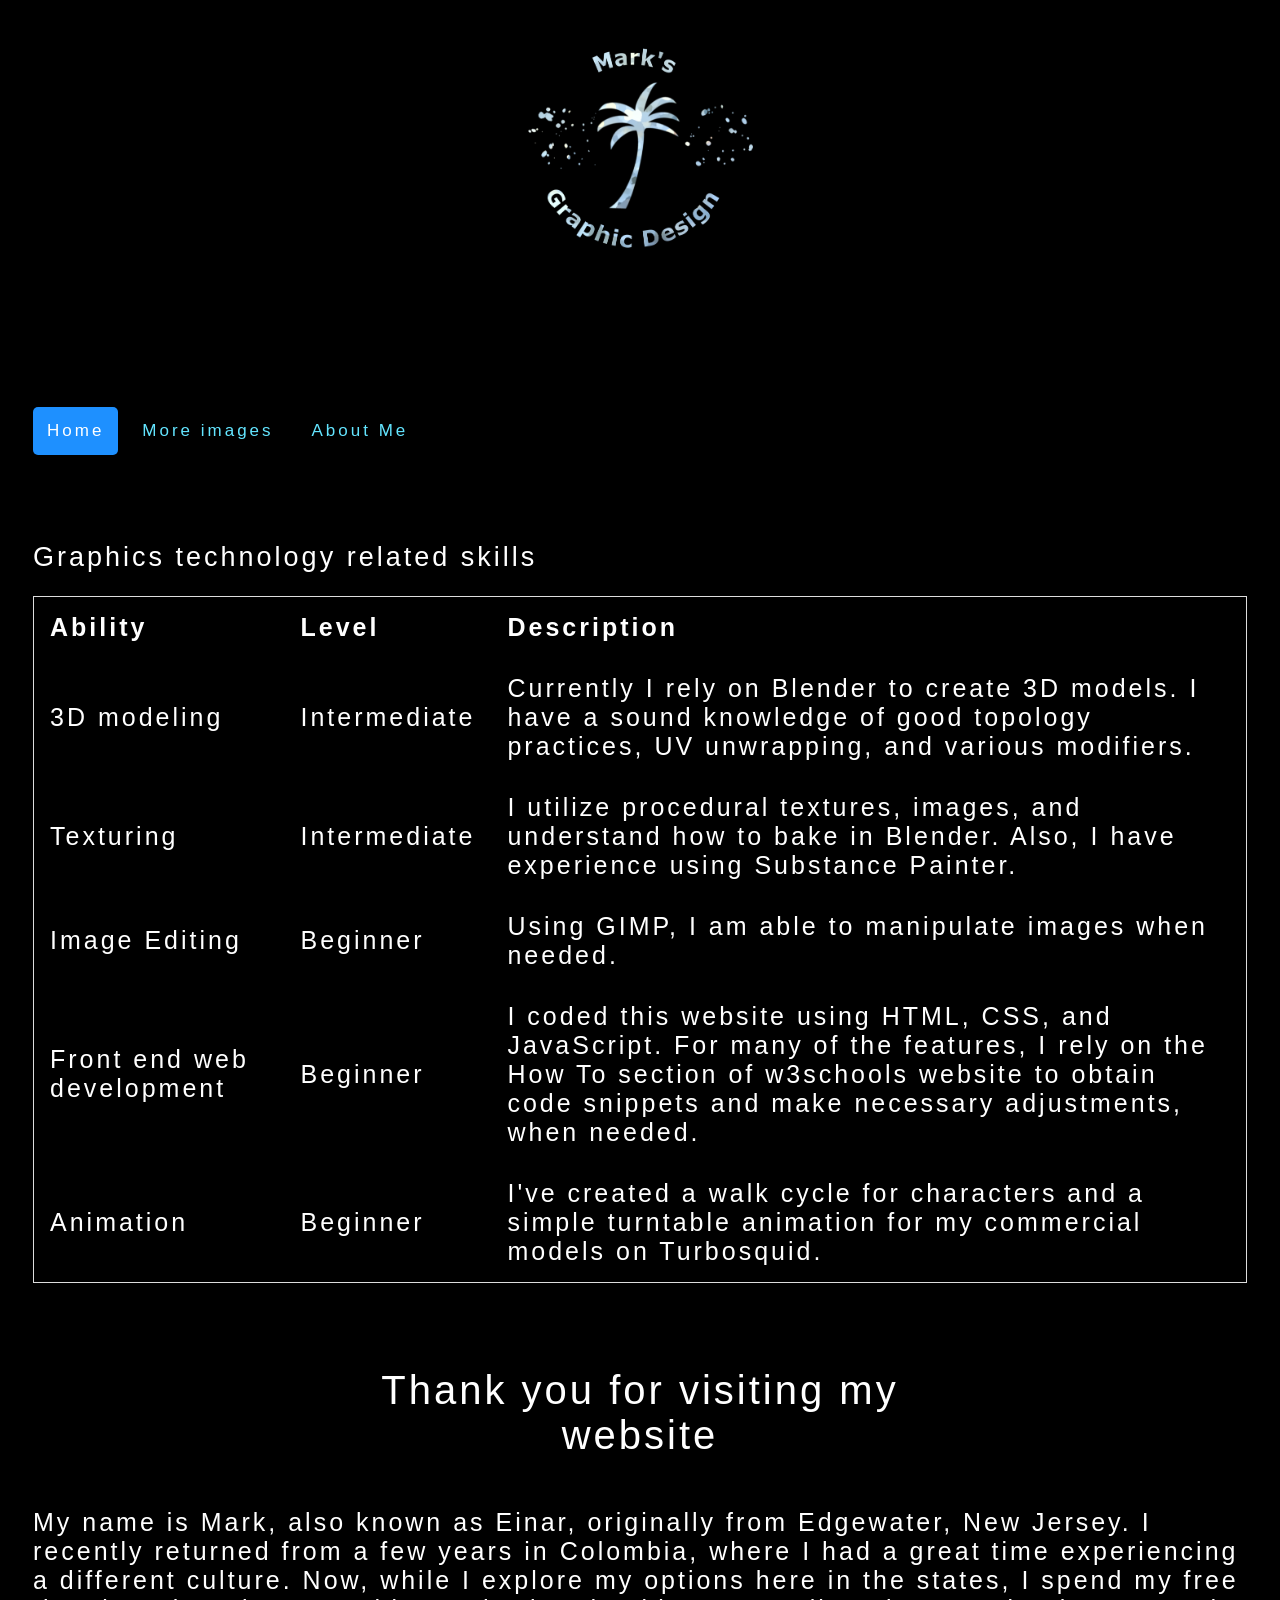
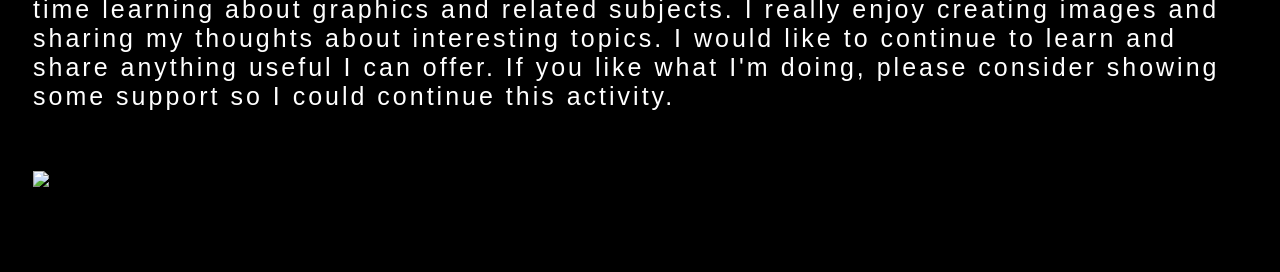
==== about-me.html @ f08e9ed6 "Update about-me.html" ====
<!DOCTYPE html>
<html>
<head>
  <meta http-equiv="content-type" content="text/html;charset=utf-8" /><meta name="viewport" content="width=device-width, initial-scale=1">
<meta name="description" content="3D Art Portfolio">
<meta name="author" content="Mark Salazar">
<meta name="keywords" content="Blender, Substance Painter, Gimp, Unreal, HTML, CSS, Javascript, Killer Instinct Classic Arcade, Glacius, uppercut, stage, Colombia, modern office building, graffiti, taxi, trees, iglesia, church, Monserrate, Las Aguas, Bogota, Acid pit, Mortal Kombat, Shang Tsung">
  <meta name="viewport" content="width=device-width, initial-scale=1">
  <title>About Me</title>

  <link rel="stylesheet" type="text/css" href="style.css">
</head>
<body>

<h1>
  <img id="main-header" src="mark-design-complete.png">
</h1>

<div class="pill-nav">
  <a class="active" href="index.html">Home</a>
  <a href="images-2.html">More images</a>
  <a href="about-me.html">About Me</a>
</div>


<h2>Graphics technology related skills</h2>

<table>
  <tr>
    <th>Ability</th>
    <th>Level</th>
    <th>Description</th>
  </tr>
  <tr>
    <td>3D modeling</td>
    <td>Intermediate</td>
    <td>Currently I rely on Blender to create 3D models.  I have a sound knowledge of good topology practices, UV unwrapping, and various modifiers.</td>
  </tr>
  <tr>
    <td>Texturing</td>
    <td>Intermediate</td>
    <td>I utilize procedural textures, images, and understand how to bake in Blender. Also, I have experience using Substance Painter.</td>
  </tr>
  <tr>
    <td>Image Editing</td>
    <td>Beginner</td>
    <td>Using GIMP, I am able to manipulate images when needed.</td>
  </tr>

    <tr>
    <td>Front end web development</td>
    <td>Beginner</td>
    <td>I coded this website using HTML, CSS, and JavaScript.  For many of the features, I rely on the How To section of w3schools website to obtain code snippets and make necessary adjustments, when needed.</td>
  </tr>

  <tr>
    <td>Animation</td>
    <td>Beginner</td>
    <td>I've created a walk cycle for characters and a simple turntable animation for my commercial models on Turbosquid.</td>
  </tr>
</table>

<section id="donate">
<h1>Thank you for visiting my website</h1>
<p>My name is Mark, also known as Einar, originally from Edgewater, New Jersey.  I recently returned from a few years in Colombia, where I had a great time experiencing a different culture.  Now, while I explore my options here in the states, I spend my free time learning about graphics and related subjects.  I really enjoy creating images and sharing my thoughts about interesting topics. I would like to continue to learn and share anything useful I can offer.  If you like what I'm doing, please consider showing some support so I could continue this activity. 
</p>
<form id="paypal" action="https://www.paypal.com/donate" method="post" target="_top">
<input type="hidden" name="hosted_button_id" value="37QDTGWL9UE2U" />
<input id="paypal" type="image" src="https://www.paypalobjects.com/en_US/i/btn/btn_donateCC_LG.gif" border="0" name="submit" title="PayPal - The safer, easier way to pay online!" alt="Donate with PayPal button" />
<img alt="" border="0" src="https://www.paypal.com/en_CO/i/scr/pixel.gif" width="1" height="1" />
</form>
</section>

</body>
</html>
---- style.css ----
body {
  padding: 25px;
  background-color: black;
  color: white;
  font-size: 25px;
  letter-spacing: 3px;
  font-family: Arial;
  }

.light-mode {
  background-color: white;
  color: black;
}

.light-mode .topnav a {
  color: blueviolet;
}

.light-mode a {
  color: blueviolet;
}

.light-mode .topnav a.active {
  background-color: #77C3EC;
}

.light-mode #lightThemebutton {
  background-color: #A3E5F3;
  box-shadow: 0 5px #935A34;
  color: #CB784D;
}

.light-mode #chatLinkDiv {
  color: black;
}

#lightThemeDiv{
  margin-top: 60px;
  display: block;
}

h1 {
font-weight: 100;
text-align: center;
font-size: 40px;
width: 50%;
margin: auto;
padding-top: 15px;
margin-bottom: 50px;
}

h2 {
font-weight: 100;
font-size: 27px;
width: 50%;
padding-top: 15px;
}

h3 {
  font-weight: 100;
text-align: center;
font-size: 27px;
width: 50%;
margin: auto;
padding-top: 30px;
padding-bottom: 30px;
}

a {
  color: #63e5ff;
}

a:hover{
  background-color: pink;
}

a:visited {
  color: #ADD8E6;
}



#lightThemebutton {
  display: inline-block;
  padding: 12px 20px;
  font-size: 20px;
  cursor: pointer;
  text-align: center;
  text-decoration: none;
  outline: none;
  color: white;
  background-color: black;
  border: none;
  border-radius: 15px;
  box-shadow: 0 5px white;
}

#lightThemebutton:hover {background-color: #77C3EC}

#lightThemebutton:active {
  background-color: white;
  box-shadow: 0 5px #666;
  transform: translateY(4px);
}

/*LIght Box*/

.row > .column {
  padding: 0 8px;
}

.row:after {
  content: "";
  display: table;
  clear: both;
}

.column {
  float: left;
  width: 25%;
}

/* The Modal (background) */
.modal {
  display: none;
  position: fixed;
  z-index: 1;
  padding-top: 100px;
  left: 0;
  top: 0;
  width: 100%;
  height: 100%;
  overflow: auto;
  background-color: black;
}

/* Modal Content */
.modal-content {
  position: relative;
  background-color: #fefefe;
  margin: auto;
  padding: 0;
  width: 90%;
  max-width: 1200px;
}

/* The Close Button */
.close {
  color: white;
  position: absolute;
  top: 10px;
  right: 25px;
  font-size: 35px;
  font-weight: bold;
}

.close:hover,
.close:focus {
  color: #999;
  text-decoration: none;
  cursor: pointer;
}

.mySlides {
  display: none;
}

.cursor {
  cursor: pointer;
}

/* Next & previous buttons */
.prev,
.next {
  cursor: pointer;
  position: absolute;
  top: 50%;
  width: auto;
  padding: 16px;
  margin-top: -50px;
  color: white;
  font-weight: bold;
  font-size: 20px;
  transition: 0.6s ease;
  border-radius: 0 3px 3px 0;
  user-select: none;
  -webkit-user-select: none;
}

/* Position the "next button" to the right */
.next {
  right: 0;
  border-radius: 3px 0 0 3px;
}

/* On hover, add a black background color with a little bit see-through */
.prev:hover,
.next:hover {
  background-color: rgba(0, 0, 0, 0.8);
}

/* Number text (1/3 etc) */
.numbertext {
  color: #f2f2f2;
  font-size: 12px;
  padding: 8px 12px;
  position: absolute;
  top: 0;
}

.caption-container {
  text-align: center;
  background-color: black;
  padding: 2px 16px;
  color: white;
}

.demo {
  opacity: 0.6;
}

.active,
.demo:hover {
  opacity: 1;
}

img.hover-shadow {
  transition: 0.3s;
}

.hover-shadow:hover {
  box-shadow: 0 4px 8px 0 rgba(0, 0, 0, 0.2), 0 6px 20px 0 rgba(0, 0, 0, 0.19);
}

#downloads {
  margin-top: 75px;
}

.downloadLinks {
  margin-bottom: 20px;
}

#turbosquid {
  margin-top: 100px;
  margin-bottom: 50px;
}

#paypal {
  margin-top: 30px;
}

#donate {
  margin-top: 70px;
  margin-bottom: 50px;
}

#contact-details {
  margin-top: 100px;
}

#intro {
  margin-top: 50px;
  margin-bottom: 50px;
  }

#main-header {
max-width: 225px;
margin-bottom: 50px;
}

/* Style the links inside the pill navigation menu */
.pill-nav a {
  display: inline-block;
  text-align: center;
  padding: 14px;
  text-decoration: none;
  font-size: 17px;
  border-radius: 5px;
  margin-top: 50px;
  margin-bottom: 50px;
}

/* Change the color of links on mouse-over */
.pill-nav a:hover {
  background-color: #ddd;
  color: white;
}

/* Add a color to the active/current link */
.pill-nav a.active {
  background-color: dodgerblue;
  color: white;
}

table {
  border-collapse: collapse;
  width: 100%;
  border: 1px solid #ddd;
}

th, td {
  text-align: left;
  padding: 16px;
}

.btn {
  background-color: #4169e1;
  border: none;
  color: white;
  padding: 16px 32px;
  text-align: center;
  font-size: 16px;
  margin: 4px 2px;
  opacity: 0.6;
  transition: 0.3s;
}

.btn:hover {opacity: 1}
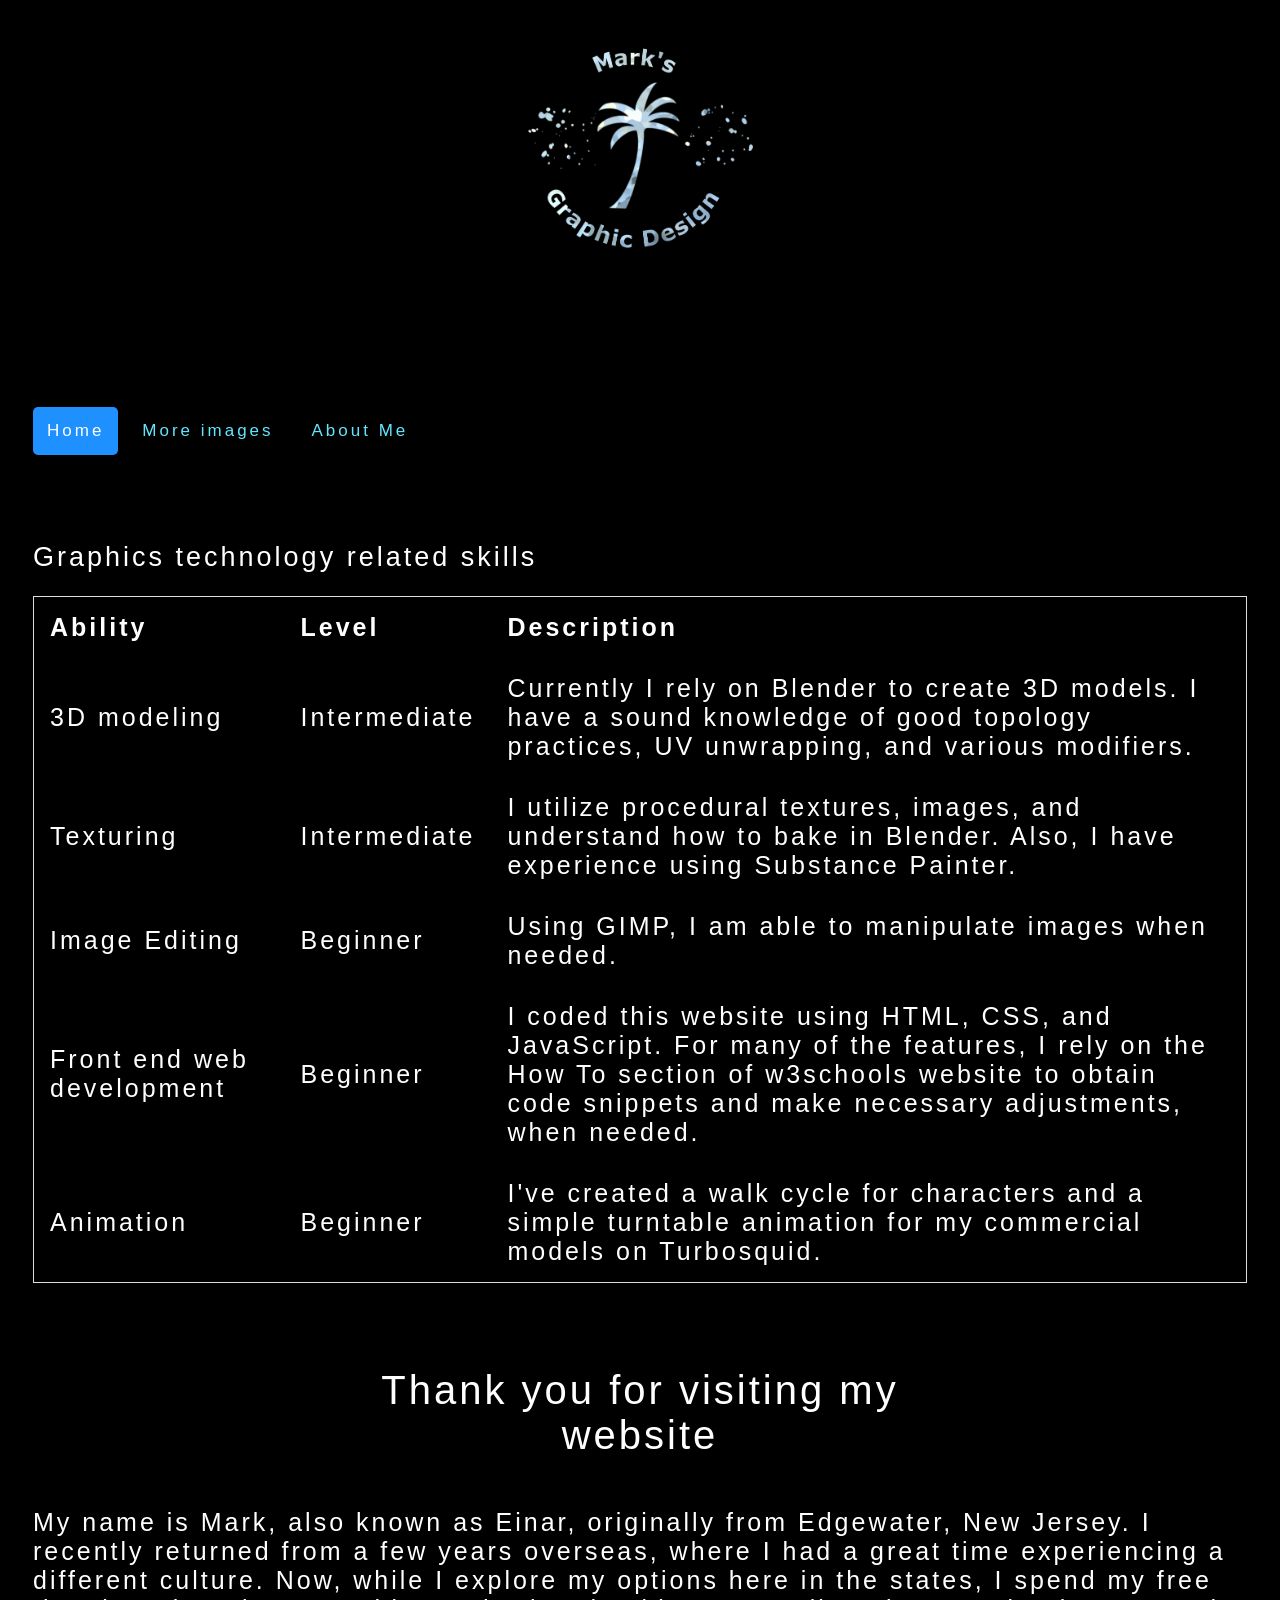
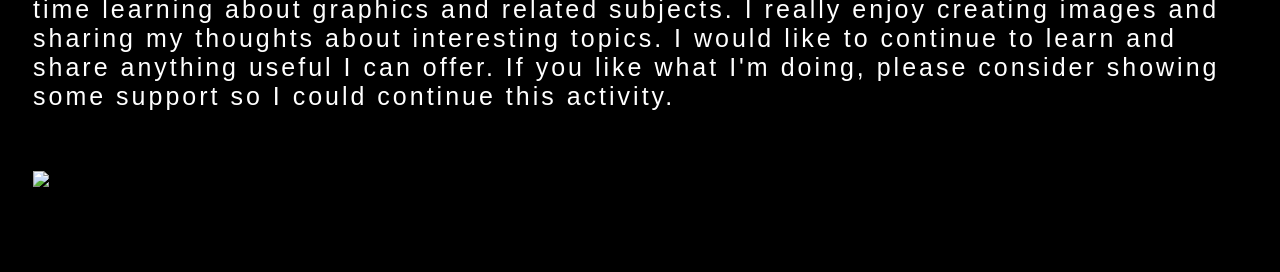
==== commit 442f06c3: "Update about-me.html" ====
--- a/about-me.html
+++ b/about-me.html
@@ -6,7 +6,7 @@
 <meta name="author" content="Mark Salazar">
 <meta name="keywords" content="Blender, Substance Painter, Gimp, Unreal, HTML, CSS, Javascript, Killer Instinct Classic Arcade, Glacius, uppercut, stage, Colombia, modern office building, graffiti, taxi, trees, iglesia, church, Monserrate, Las Aguas, Bogota, Acid pit, Mortal Kombat, Shang Tsung">
   <meta name="viewport" content="width=device-width, initial-scale=1">
-  <title>About Me</title>
+  <title>Mark's About Me page</title>
 
   <link rel="stylesheet" type="text/css" href="style.css">
 </head>
@@ -62,7 +62,7 @@
 
 <section id="donate">
 <h1>Thank you for visiting my website</h1>
-<p>My name is Mark, also known as Einar, originally from Edgewater, New Jersey.  I recently returned from a few years in Colombia, where I had a great time experiencing a different culture.  Now, while I explore my options here in the states, I spend my free time learning about graphics and related subjects.  I really enjoy creating images and sharing my thoughts about interesting topics. I would like to continue to learn and share anything useful I can offer.  If you like what I'm doing, please consider showing some support so I could continue this activity. 
+<p>My name is Mark, also known as Einar, originally from Edgewater, New Jersey.  I recently returned from a few years overseas, where I had a great time experiencing a different culture.  Now, while I explore my options here in the states, I spend my free time learning about graphics and related subjects.  I really enjoy creating images and sharing my thoughts about interesting topics. I would like to continue to learn and share anything useful I can offer.  If you like what I'm doing, please consider showing some support so I could continue this activity. 
 </p>
 <form id="paypal" action="https://www.paypal.com/donate" method="post" target="_top">
 <input type="hidden" name="hosted_button_id" value="37QDTGWL9UE2U" />
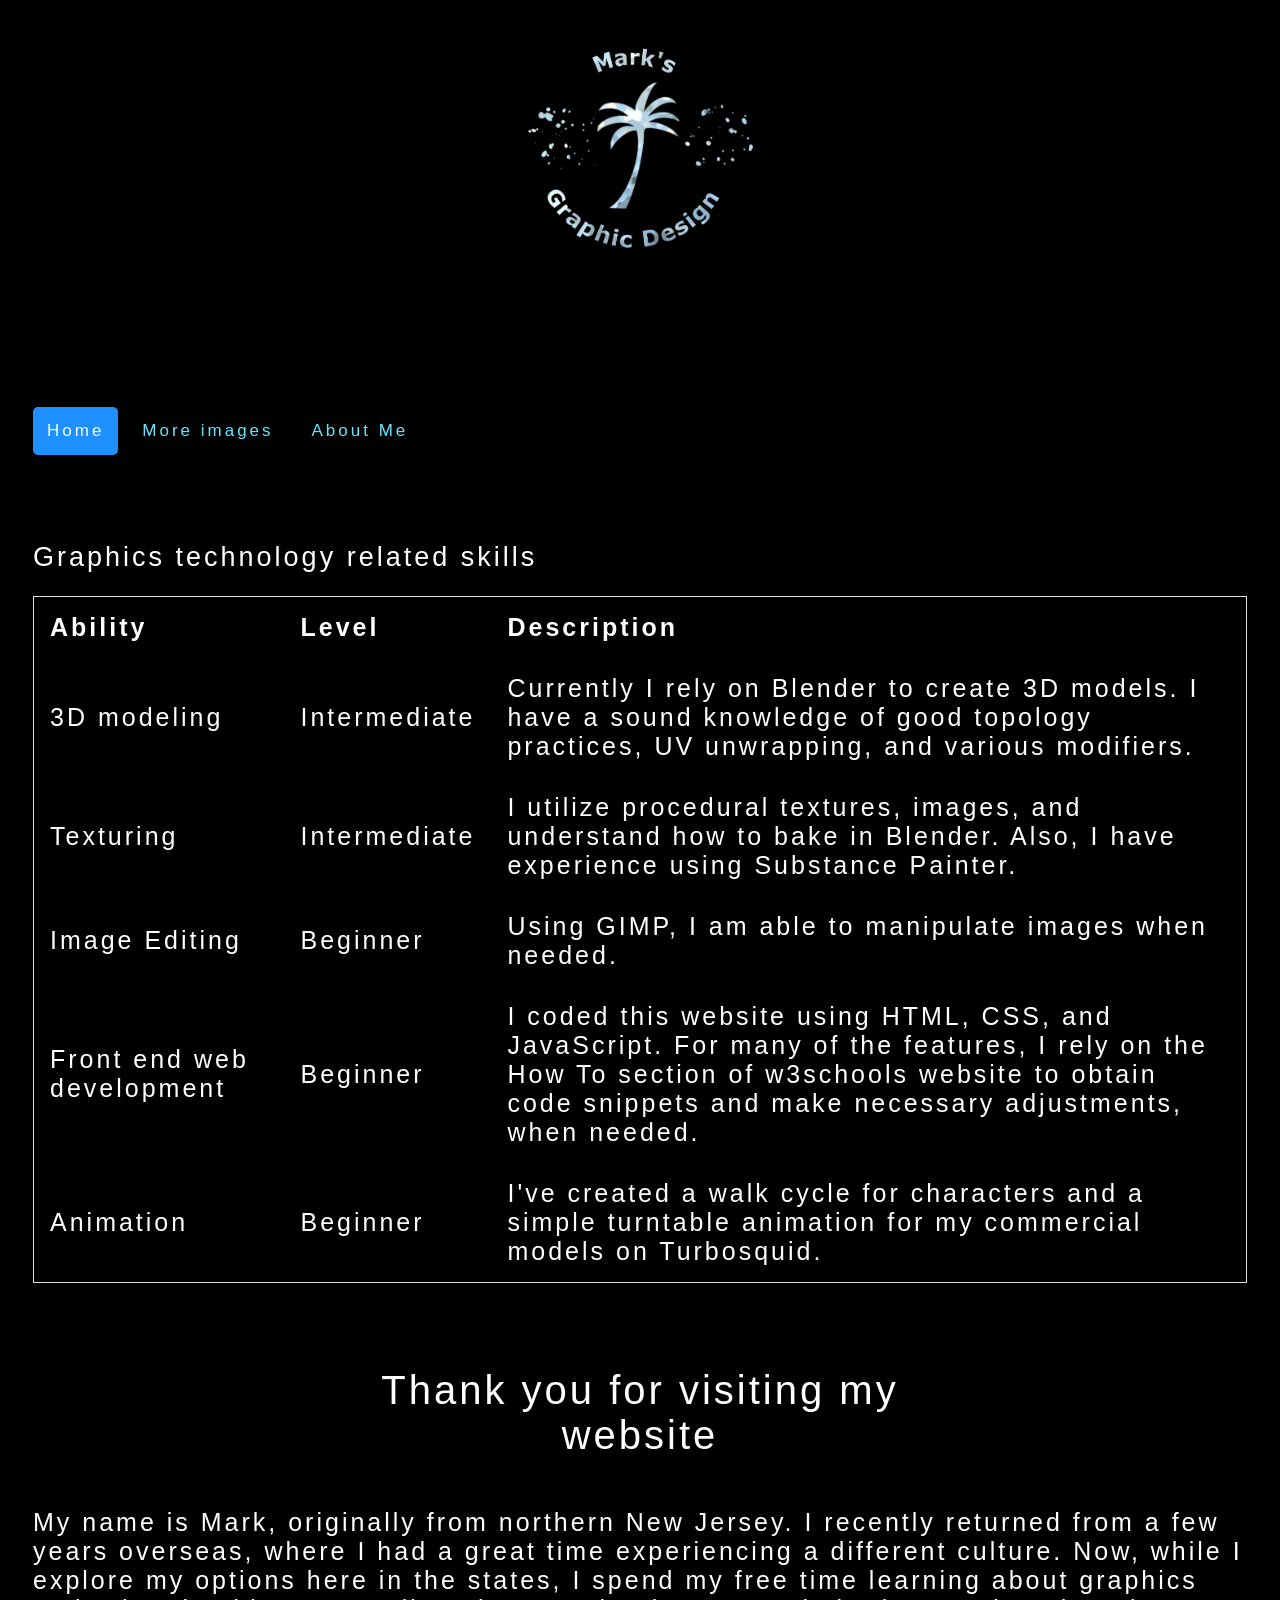
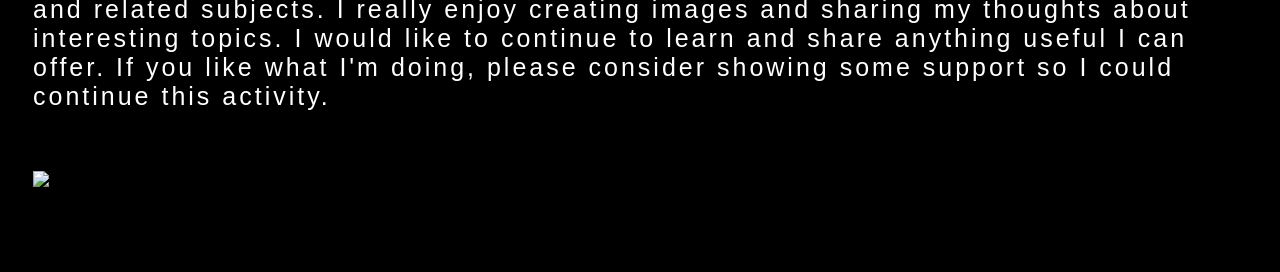
==== commit 3e6ea325: "Update about-me.html" ====
--- a/about-me.html
+++ b/about-me.html
@@ -62,7 +62,7 @@
 
 <section id="donate">
 <h1>Thank you for visiting my website</h1>
-<p>My name is Mark, also known as Einar, originally from Edgewater, New Jersey.  I recently returned from a few years overseas, where I had a great time experiencing a different culture.  Now, while I explore my options here in the states, I spend my free time learning about graphics and related subjects.  I really enjoy creating images and sharing my thoughts about interesting topics. I would like to continue to learn and share anything useful I can offer.  If you like what I'm doing, please consider showing some support so I could continue this activity. 
+<p>My name is Mark, originally from northern New Jersey.  I recently returned from a few years overseas, where I had a great time experiencing a different culture.  Now, while I explore my options here in the states, I spend my free time learning about graphics and related subjects.  I really enjoy creating images and sharing my thoughts about interesting topics. I would like to continue to learn and share anything useful I can offer.  If you like what I'm doing, please consider showing some support so I could continue this activity. 
 </p>
 <form id="paypal" action="https://www.paypal.com/donate" method="post" target="_top">
 <input type="hidden" name="hosted_button_id" value="37QDTGWL9UE2U" />
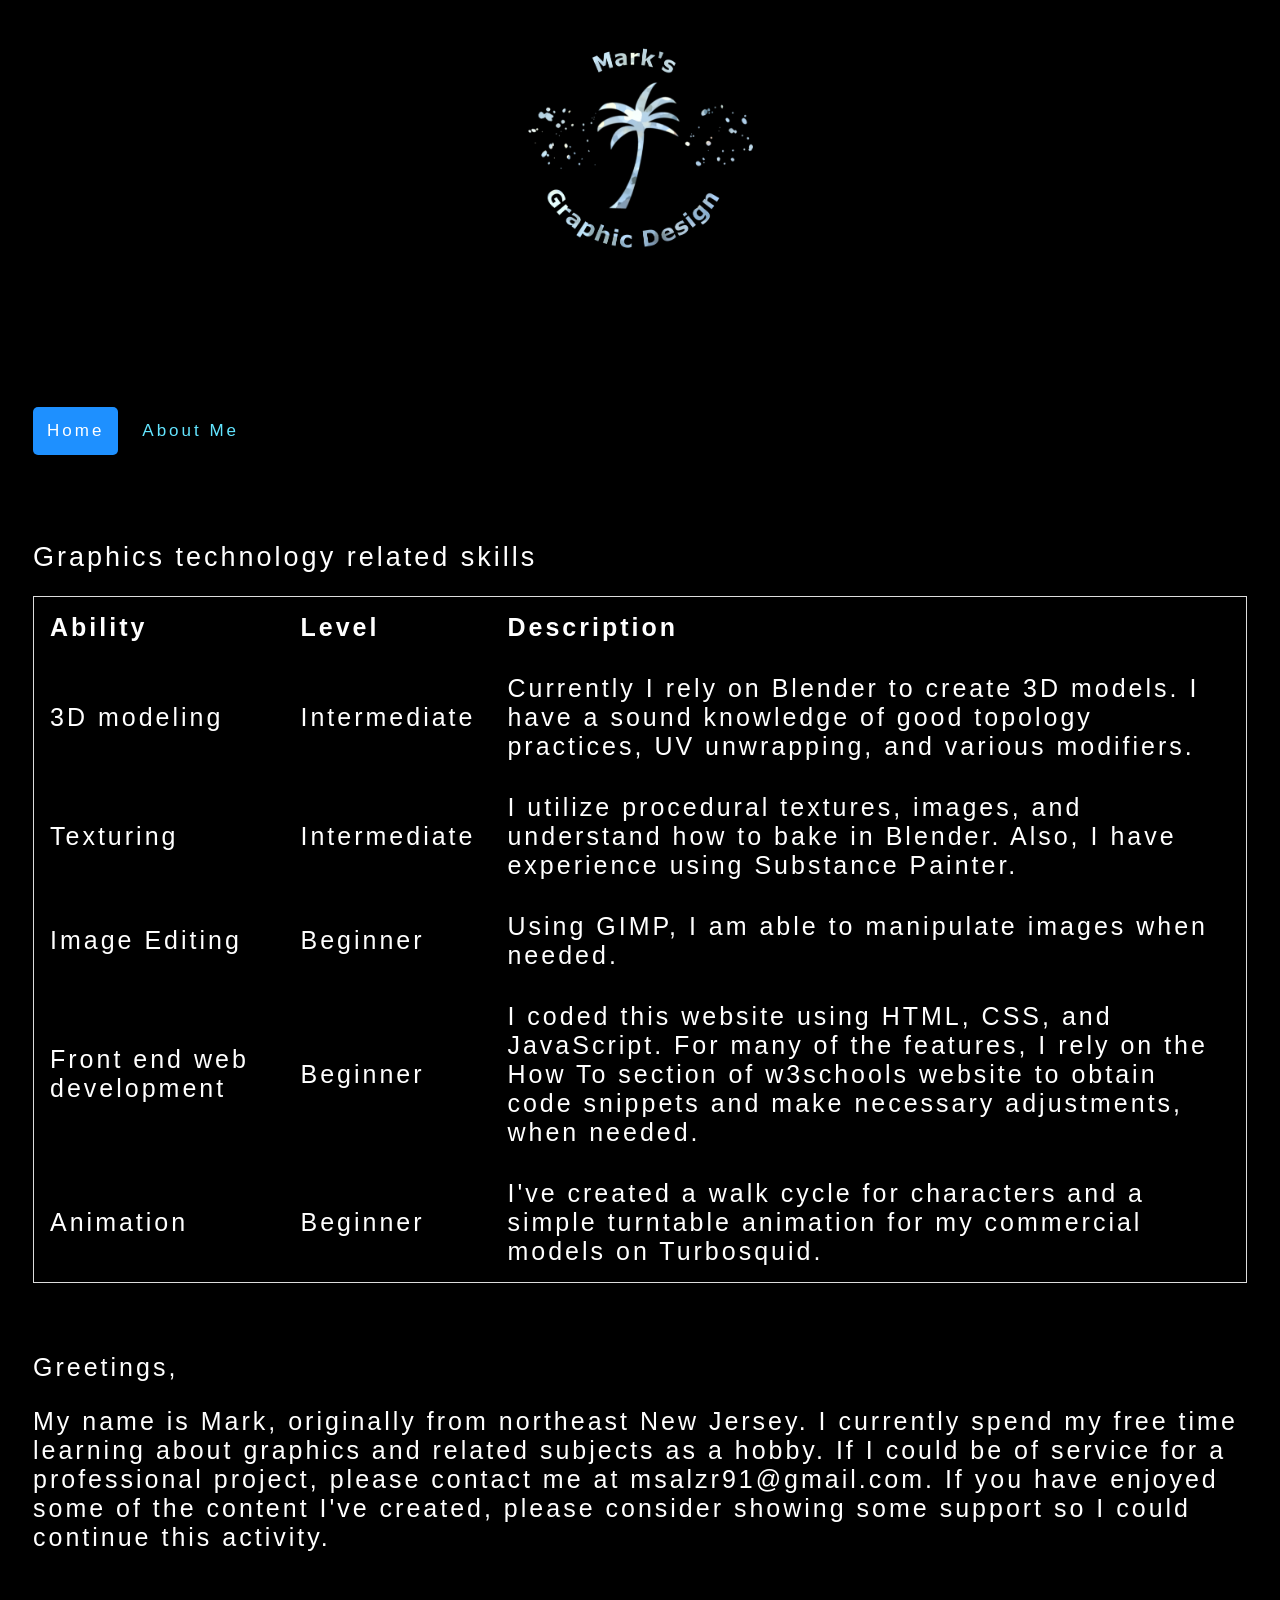
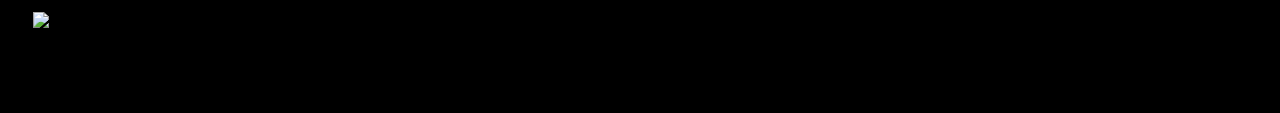
==== commit 1eaedf7e: "Update about-me.html" ====
--- a/about-me.html
+++ b/about-me.html
@@ -18,7 +18,6 @@
 
 <div class="pill-nav">
   <a class="active" href="index.html">Home</a>
-  <a href="images-2.html">More images</a>
   <a href="about-me.html">About Me</a>
 </div>
 
@@ -61,8 +60,8 @@
 </table>
 
 <section id="donate">
-<h1>Thank you for visiting my website</h1>
-<p>My name is Mark, originally from northern New Jersey.  I recently returned from a few years overseas, where I had a great time experiencing a different culture.  Now, while I explore my options here in the states, I spend my free time learning about graphics and related subjects.  I really enjoy creating images and sharing my thoughts about interesting topics. I would like to continue to learn and share anything useful I can offer.  If you like what I'm doing, please consider showing some support so I could continue this activity. 
+  <p>Greetings,</p>
+<p>My name is Mark, originally from northeast New Jersey.  I currently spend my free time learning about graphics and related subjects as a hobby.  If I could be of service for a professional project, please contact me at msalzr91@gmail.com.  If you have enjoyed some of the content I've created, please consider showing some support so I could continue this activity. 
 </p>
 <form id="paypal" action="https://www.paypal.com/donate" method="post" target="_top">
 <input type="hidden" name="hosted_button_id" value="37QDTGWL9UE2U" />
--- a/style.css
+++ b/style.css
@@ -93,6 +93,7 @@
   border: none;
   border-radius: 15px;
   box-shadow: 0 5px white;
+  margin-bottom: 50px;
 }
 
 #lightThemebutton:hover {background-color: #77C3EC}
@@ -316,4 +317,3 @@
 }
 
 .btn:hover {opacity: 1}
-
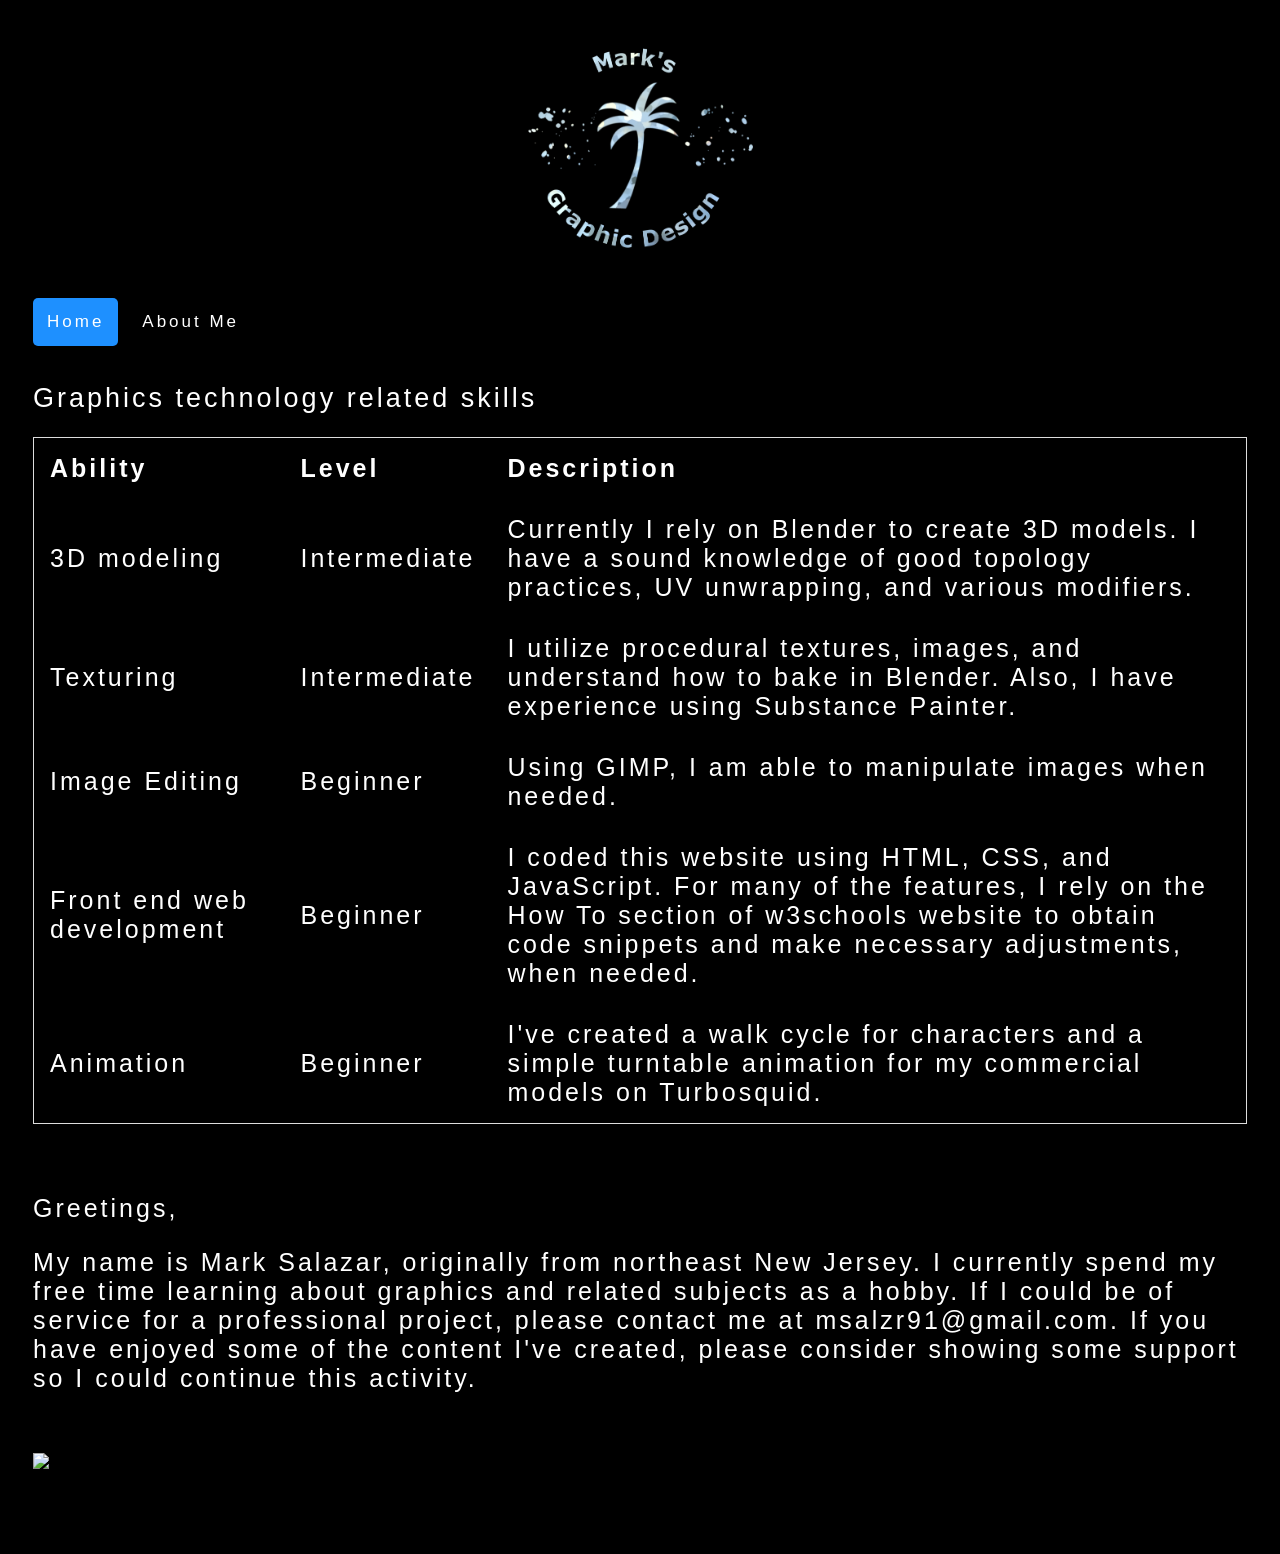
==== commit 3bd53361: "Update about-me.html" ====
--- a/about-me.html
+++ b/about-me.html
@@ -61,7 +61,7 @@
 
 <section id="donate">
   <p>Greetings,</p>
-<p>My name is Mark, originally from northeast New Jersey.  I currently spend my free time learning about graphics and related subjects as a hobby.  If I could be of service for a professional project, please contact me at msalzr91@gmail.com.  If you have enjoyed some of the content I've created, please consider showing some support so I could continue this activity. 
+<p>My name is Mark Salazar, originally from northeast New Jersey.  I currently spend my free time learning about graphics and related subjects as a hobby.  If I could be of service for a professional project, please contact me at msalzr91@gmail.com.  If you have enjoyed some of the content I've created, please consider showing some support so I could continue this activity. 
 </p>
 <form id="paypal" action="https://www.paypal.com/donate" method="post" target="_top">
 <input type="hidden" name="hosted_button_id" value="37QDTGWL9UE2U" />
--- a/style.css
+++ b/style.css
@@ -7,42 +7,12 @@
   font-family: Arial;
   }
 
-.light-mode {
-  background-color: white;
-  color: black;
-}
-
-.light-mode .topnav a {
-  color: blueviolet;
-}
-
-.light-mode a {
-  color: blueviolet;
-}
-
-.light-mode .topnav a.active {
-  background-color: #77C3EC;
-}
-
-.light-mode #lightThemebutton {
-  background-color: #A3E5F3;
-  box-shadow: 0 5px #935A34;
-  color: #CB784D;
-}
-
-.light-mode #chatLinkDiv {
-  color: black;
-}
-
-#lightThemeDiv{
-  margin-top: 60px;
-  display: block;
-}
 
 h1 {
 font-weight: 100;
+color: white;
 text-align: center;
-font-size: 40px;
+font-size: 150%;
 width: 50%;
 margin: auto;
 padding-top: 15px;
@@ -79,172 +49,52 @@
 }
 
 
-
-#lightThemebutton {
-  display: inline-block;
-  padding: 12px 20px;
-  font-size: 20px;
-  cursor: pointer;
-  text-align: center;
-  text-decoration: none;
-  outline: none;
-  color: white;
-  background-color: black;
-  border: none;
-  border-radius: 15px;
-  box-shadow: 0 5px white;
-  margin-bottom: 50px;
+.row {
+  display: -ms-flexbox; /* IE10 */
+  display: flex;
+  -ms-flex-wrap: wrap; /* IE10 */
+  flex-wrap: wrap;
+  padding: 0 4px;
 }
 
-#lightThemebutton:hover {background-color: #77C3EC}
-
-#lightThemebutton:active {
-  background-color: white;
-  box-shadow: 0 5px #666;
-  transform: translateY(4px);
+/* Create four equal columns that sits next to each other */
+.column {
+  -ms-flex: 25%; /* IE10 */
+  flex: 25%;
+  max-width: 25%;
+  padding: 0 4px;
 }
 
-/*LIght Box*/
-
-.row > .column {
-  padding: 0 8px;
+.column img {
+  margin-top: 8px;
+  vertical-align: middle;
+  width: 100%;
 }
 
-.row:after {
-  content: "";
-  display: table;
-  clear: both;
+/* Responsive layout - makes a two column-layout instead of four columns */
+@media screen and (max-width: 800px) {
+  .column {
+    -ms-flex: 50%;
+    flex: 50%;
+    max-width: 50%;
+  }
 }
 
-.column {
-  float: left;
-  width: 25%;
-}
-
-/* The Modal (background) */
-.modal {
-  display: none;
-  position: fixed;
-  z-index: 1;
-  padding-top: 100px;
-  left: 0;
-  top: 0;
-  width: 100%;
-  height: 100%;
-  overflow: auto;
-  background-color: black;
-}
-
-/* Modal Content */
-.modal-content {
-  position: relative;
-  background-color: #fefefe;
-  margin: auto;
-  padding: 0;
-  width: 90%;
-  max-width: 1200px;
-}
-
-/* The Close Button */
-.close {
-  color: white;
-  position: absolute;
-  top: 10px;
-  right: 25px;
-  font-size: 35px;
-  font-weight: bold;
-}
-
-.close:hover,
-.close:focus {
-  color: #999;
-  text-decoration: none;
-  cursor: pointer;
-}
-
-.mySlides {
-  display: none;
-}
-
-.cursor {
-  cursor: pointer;
-}
-
-/* Next & previous buttons */
-.prev,
-.next {
-  cursor: pointer;
-  position: absolute;
-  top: 50%;
-  width: auto;
-  padding: 16px;
-  margin-top: -50px;
-  color: white;
-  font-weight: bold;
-  font-size: 20px;
-  transition: 0.6s ease;
-  border-radius: 0 3px 3px 0;
-  user-select: none;
-  -webkit-user-select: none;
-}
-
-/* Position the "next button" to the right */
-.next {
-  right: 0;
-  border-radius: 3px 0 0 3px;
-}
-
-/* On hover, add a black background color with a little bit see-through */
-.prev:hover,
-.next:hover {
-  background-color: rgba(0, 0, 0, 0.8);
-}
-
-/* Number text (1/3 etc) */
-.numbertext {
-  color: #f2f2f2;
-  font-size: 12px;
-  padding: 8px 12px;
-  position: absolute;
-  top: 0;
-}
-
-.caption-container {
-  text-align: center;
-  background-color: black;
-  padding: 2px 16px;
-  color: white;
-}
-
-.demo {
-  opacity: 0.6;
-}
-
-.active,
-.demo:hover {
-  opacity: 1;
-}
-
-img.hover-shadow {
-  transition: 0.3s;
-}
-
-.hover-shadow:hover {
-  box-shadow: 0 4px 8px 0 rgba(0, 0, 0, 0.2), 0 6px 20px 0 rgba(0, 0, 0, 0.19);
-}
-
-#downloads {
-  margin-top: 75px;
+/* Responsive layout - makes the two columns stack on top of each other instead of next to each other */
+@media screen and (max-width: 600px) {
+  .column {
+    -ms-flex: 100%;
+    flex: 100%;
+    max-width: 100%;
+  }
 }
 
 .downloadLinks {
+  font-size: 15px;
   margin-bottom: 20px;
+  text-align: center;
 }
 
-#turbosquid {
-  margin-top: 100px;
-  margin-bottom: 50px;
-}
 
 #paypal {
   margin-top: 30px;
@@ -255,42 +105,14 @@
   margin-bottom: 50px;
 }
 
-#contact-details {
-  margin-top: 100px;
-}
-
-#intro {
-  margin-top: 50px;
-  margin-bottom: 50px;
-  }
 
 #main-header {
+  display: block;
+  margin-left: auto;
+  margin-right: auto;
+  width: 50%;
 max-width: 225px;
 margin-bottom: 50px;
-}
-
-/* Style the links inside the pill navigation menu */
-.pill-nav a {
-  display: inline-block;
-  text-align: center;
-  padding: 14px;
-  text-decoration: none;
-  font-size: 17px;
-  border-radius: 5px;
-  margin-top: 50px;
-  margin-bottom: 50px;
-}
-
-/* Change the color of links on mouse-over */
-.pill-nav a:hover {
-  background-color: #ddd;
-  color: white;
-}
-
-/* Add a color to the active/current link */
-.pill-nav a.active {
-  background-color: dodgerblue;
-  color: white;
 }
 
 table {
@@ -304,16 +126,25 @@
   padding: 16px;
 }
 
-.btn {
-  background-color: #4169e1;
-  border: none;
+/* Style the links inside the pill navigation menu */
+.pill-nav a {
+  display: inline-block;
   color: white;
-  padding: 16px 32px;
   text-align: center;
-  font-size: 16px;
-  margin: 4px 2px;
-  opacity: 0.6;
-  transition: 0.3s;
+  padding: 14px;
+  text-decoration: none;
+  font-size: 17px;
+  border-radius: 5px;
 }
 
-.btn:hover {opacity: 1}
+/* Change the color of links on mouse-over */
+.pill-nav a:hover {
+  background-color: #ddd;
+  color: black;
+}
+
+/* Add a color to the active/current link */
+.pill-nav a.active {
+  background-color: dodgerblue;
+  color: white;
+}
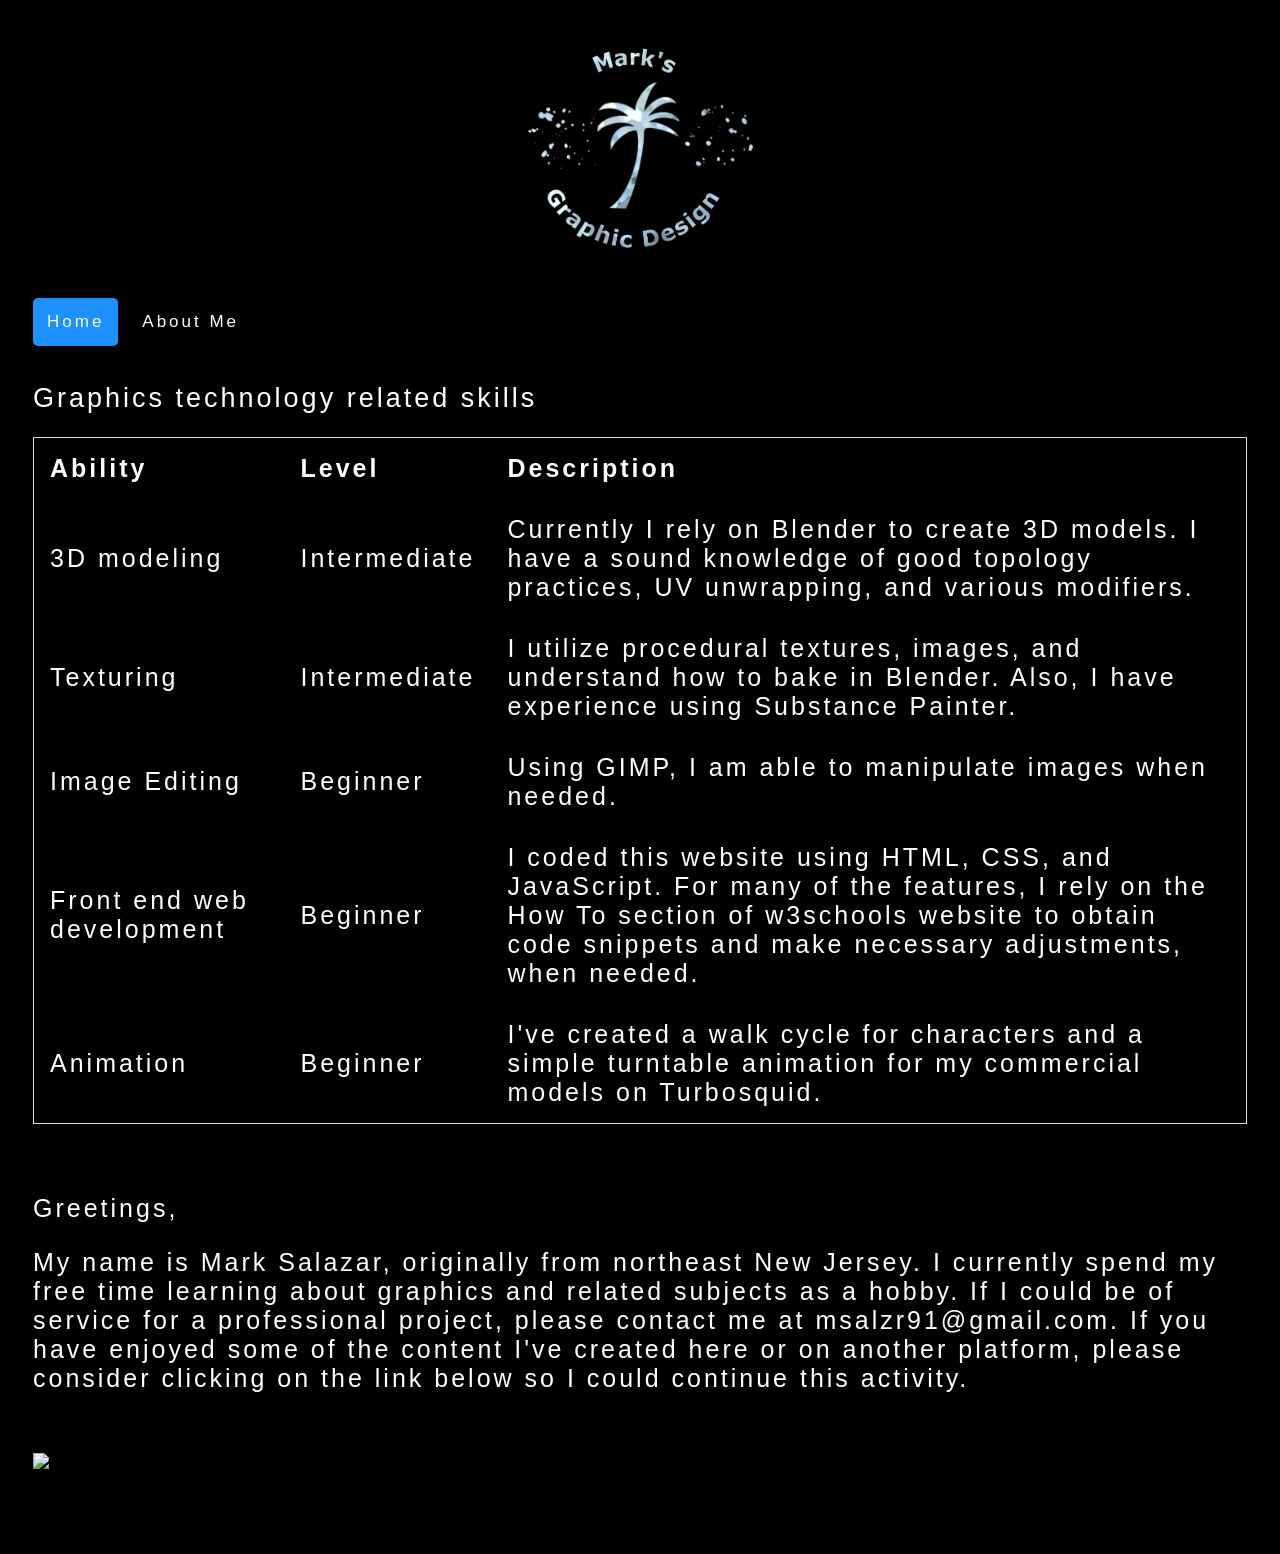
==== commit f533a631: "Update about-me.html" ====
--- a/about-me.html
+++ b/about-me.html
@@ -61,7 +61,7 @@
 
 <section id="donate">
   <p>Greetings,</p>
-<p>My name is Mark Salazar, originally from northeast New Jersey.  I currently spend my free time learning about graphics and related subjects as a hobby.  If I could be of service for a professional project, please contact me at msalzr91@gmail.com.  If you have enjoyed some of the content I've created, please consider showing some support so I could continue this activity. 
+<p>My name is Mark Salazar, originally from northeast New Jersey.  I currently spend my free time learning about graphics and related subjects as a hobby.  If I could be of service for a professional project, please contact me at msalzr91@gmail.com.  If you have enjoyed some of the content I've created here or on another platform, please consider clicking on the link below so I could continue this activity. 
 </p>
 <form id="paypal" action="https://www.paypal.com/donate" method="post" target="_top">
 <input type="hidden" name="hosted_button_id" value="37QDTGWL9UE2U" />
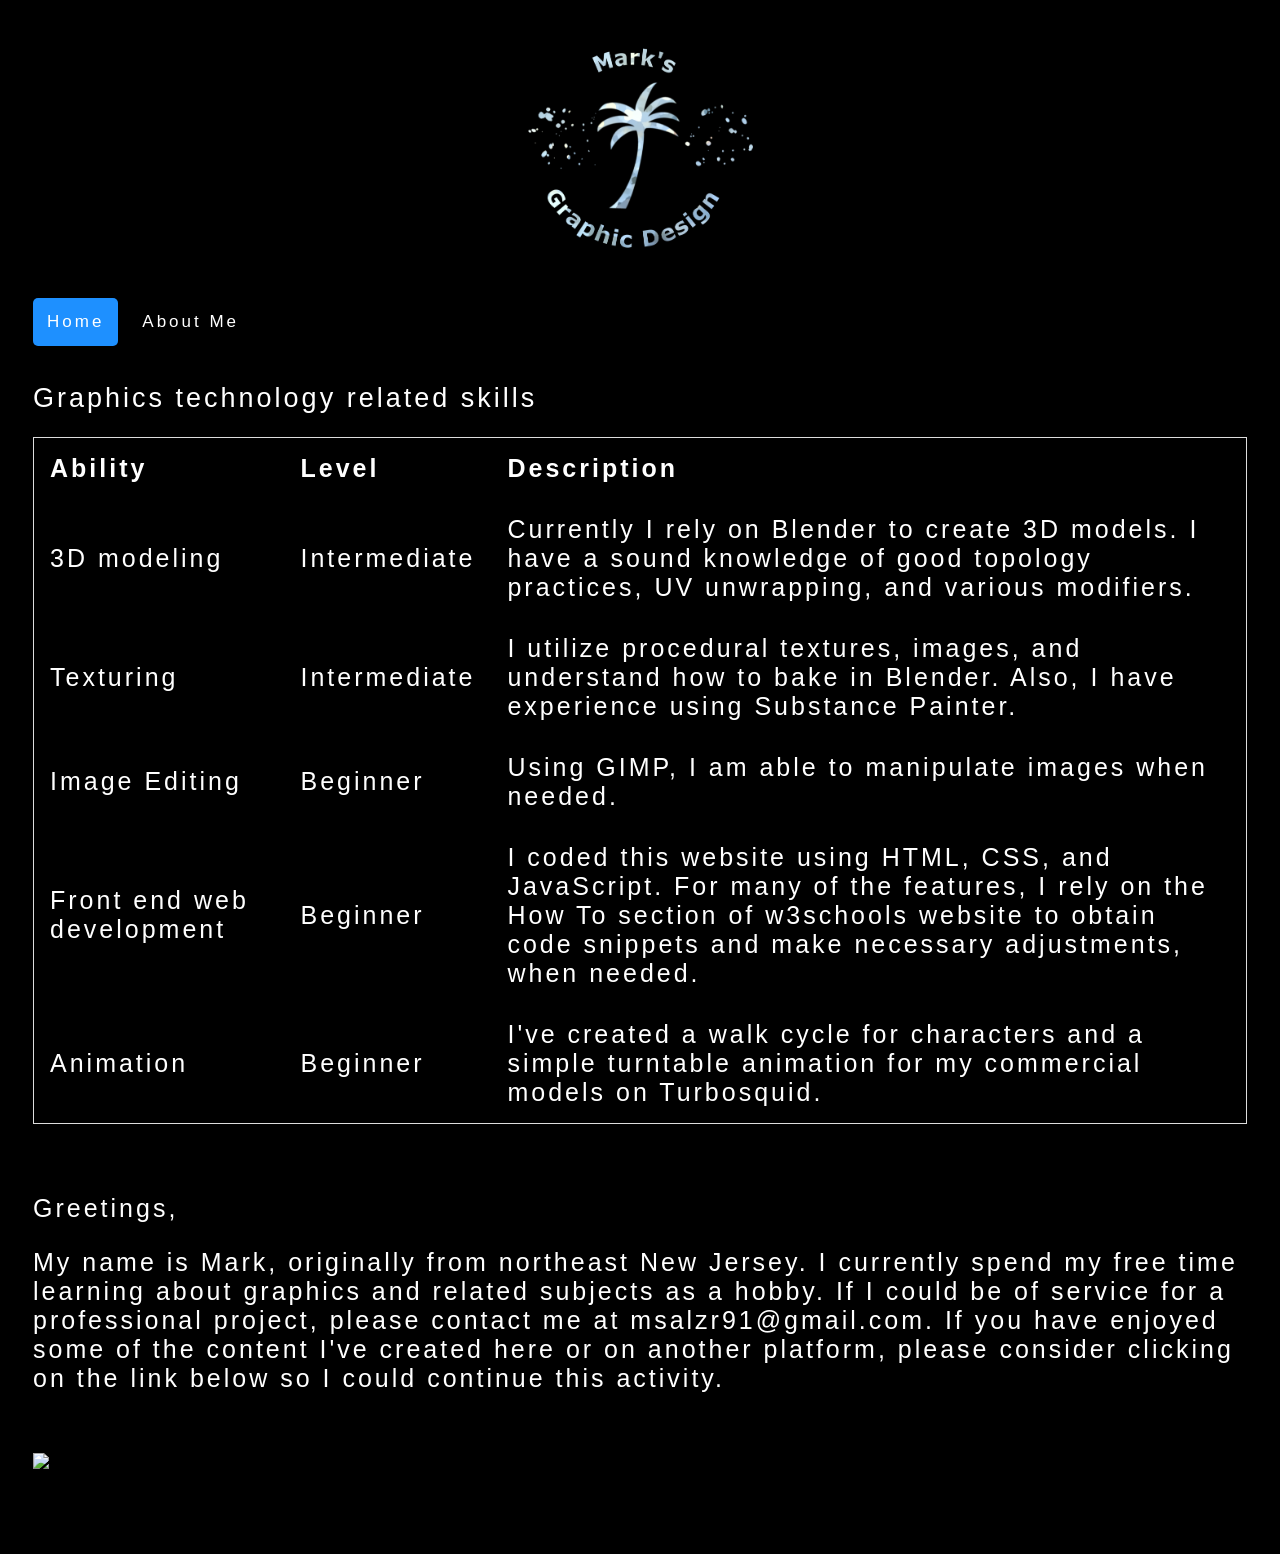
==== commit 5e3934ca: "Update about-me.html" ====
--- a/about-me.html
+++ b/about-me.html
@@ -61,7 +61,7 @@
 
 <section id="donate">
   <p>Greetings,</p>
-<p>My name is Mark Salazar, originally from northeast New Jersey.  I currently spend my free time learning about graphics and related subjects as a hobby.  If I could be of service for a professional project, please contact me at msalzr91@gmail.com.  If you have enjoyed some of the content I've created here or on another platform, please consider clicking on the link below so I could continue this activity. 
+<p>My name is Mark, originally from northeast New Jersey.  I currently spend my free time learning about graphics and related subjects as a hobby.  If I could be of service for a professional project, please contact me at msalzr91@gmail.com.  If you have enjoyed some of the content I've created here or on another platform, please consider clicking on the link below so I could continue this activity. 
 </p>
 <form id="paypal" action="https://www.paypal.com/donate" method="post" target="_top">
 <input type="hidden" name="hosted_button_id" value="37QDTGWL9UE2U" />
